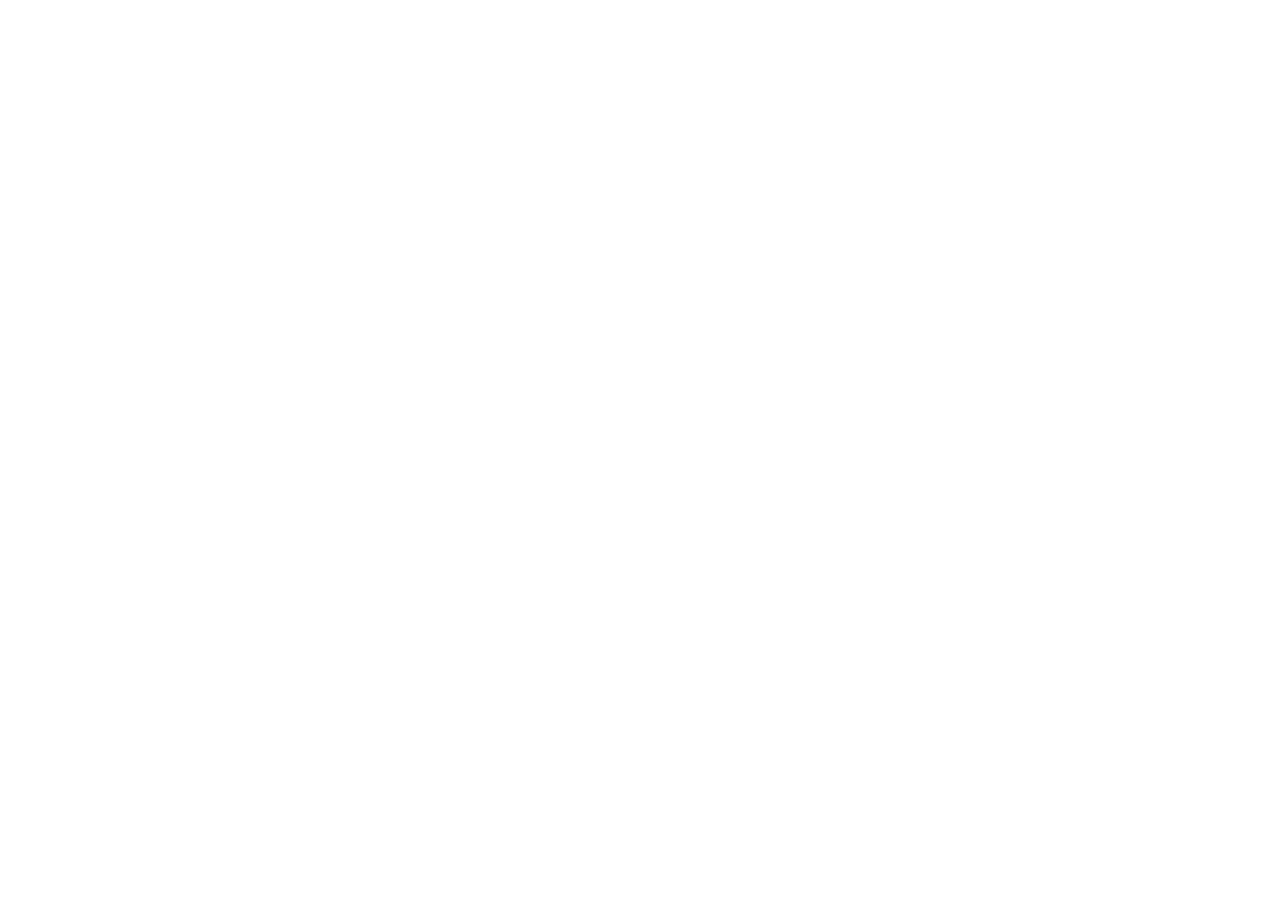
==== aboutMe.html @ 7b7cb2f2 "added about me page" ====
<!DOCTYPE html>
<html lang="en">
<head>
    <meta charset="UTF-8">
    <meta name="viewport" content="width=device-width, initial-scale=1.0">
    <title>About Me</title>
</head>
<body>
    
</body>
</html>
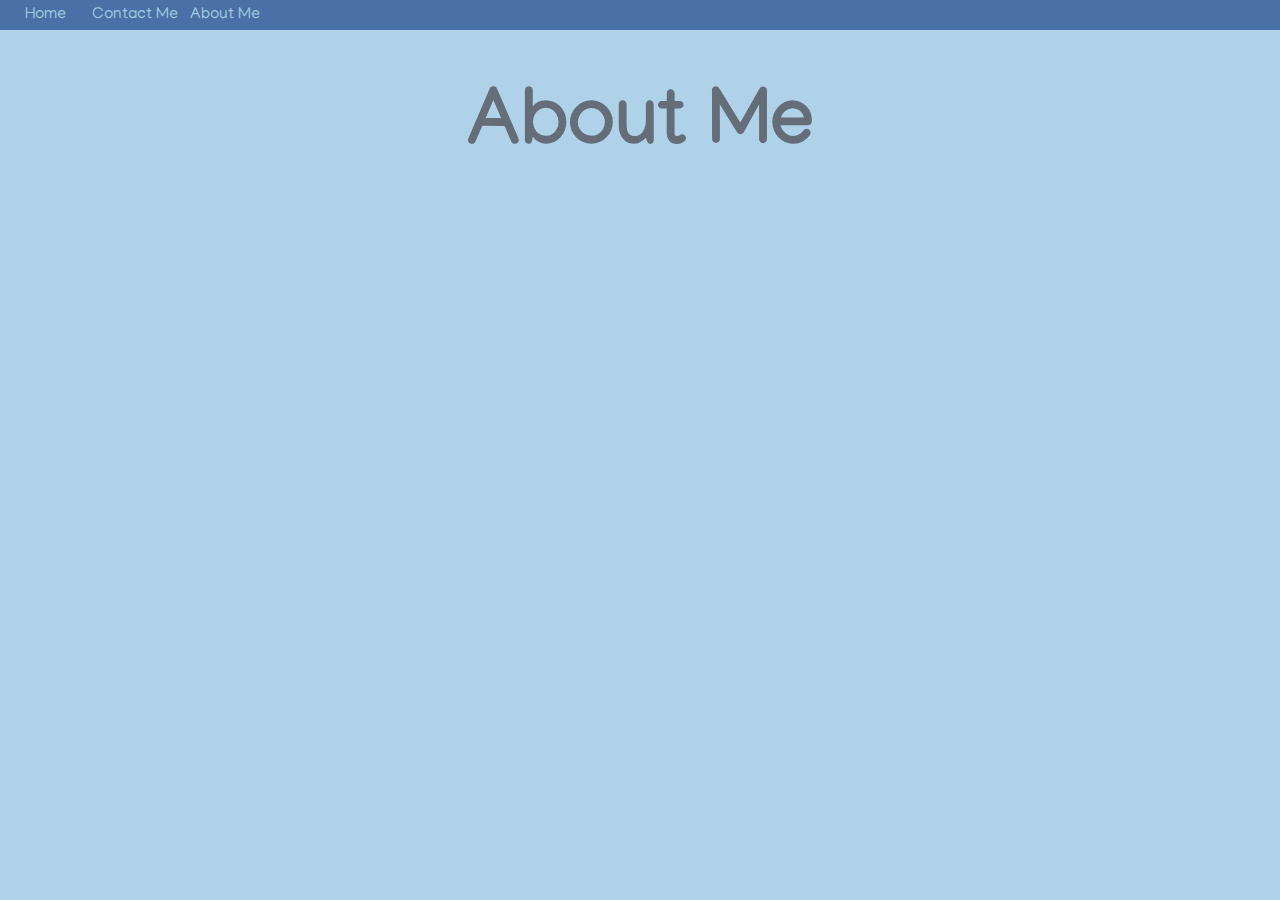
==== commit a3f781e4: "started about me page" ====
--- a/aboutMe.html
+++ b/aboutMe.html
@@ -4,8 +4,19 @@
     <meta charset="UTF-8">
     <meta name="viewport" content="width=device-width, initial-scale=1.0">
     <title>About Me</title>
+    <link rel="stylesheet" href="css/style.css">
+    <link href="https://fonts.googleapis.com/css?family=Exo&display=swap" rel="stylesheet">
+    <link href="https://fonts.googleapis.com/css?family=Manjari&display=swap" rel="stylesheet">
 </head>
 <body>
-    
+    <div class='nav_bar'>
+        <a class='nav_item' href="index.html" style="text-decoration:none">Home</a>
+        <a class='nav_item' href="mailto:jensen794riley@gmail.com" style="text-decoration:none">Contact Me</a>
+        <a class='nav_item' href="aboutMe.html" style="text-decoration:none">About Me</a>
+    </div>
+
+    <div class="top_container">
+        <h1>About Me</h1>
+    </div>
 </body>
 </html>--- a/css/style.css
+++ b/css/style.css
@@ -0,0 +1,141 @@
+body {
+    background-color: #afd2e9;
+    margin: 0;
+}
+
+.nav_bar {
+    background-color: #4b70a7;
+    display: flex;
+    flex-direction: row;
+    justify-content: flex-start;
+    align-items: center;
+    height: 30px;
+    font-family: 'Manjari', 'cursive';
+}
+
+.nav_item {
+    width: 90px;
+    display: flex;
+    justify-content: space-around;
+    color: #9cccde;
+}
+
+h1 {
+    font-family: 'Manjari', 'cursive';
+    font-size: 80px;
+    color: #656d79;
+}
+
+h2 {
+    color: #4b70a7;
+    font-family: 'Manjari';
+}
+
+.top_container {
+    text-align: center;
+}
+
+.greeting {
+    font-size: 50px;
+    margin: 3% auto 3% auto;
+}
+
+hr {
+    border: 5px dashed;
+    width: 10%;
+    align-items: center;
+    margin: 10px auto;
+    margin-top: 30px;
+}
+
+.middle_container {
+    text-align: center;
+    margin: 0 auto 80px auto;
+    width: 50%;
+}
+
+.bottom_container {
+    background-color: #4b70a7;
+    margin-top: 2em;
+}
+
+.bottom_container a:hover {
+    color: aquamarine;
+}
+
+.bottom_link{
+    color: #afd2e9;
+}
+
+.bottom_text{
+    color: #afd2e9;
+    grid-column: 2/3;
+    font-size: 15px;
+    margin: 0;
+}
+
+.bottom_grid{
+    display: grid;
+    grid-template-columns: 1fr 1fr 1fr;
+    justify-items: center;
+    margin: 0 25% 0 25%;
+    padding: 1em;
+    grid-row-gap: 2em;
+}
+
+.skill_1_img {
+    float: left;
+    padding-right: 5%;
+    position: relative;
+    bottom: 20px;
+}
+
+.skill_2_img {
+    float: right;
+    padding-left: 5%;
+}
+
+.skill_1 {
+    text-align: left;
+}
+
+.skill_2 {
+    text-align: left;
+    padding-bottom: 2em;
+}
+
+p {
+    font-family: 'Exo';
+    font-size: 20px;
+    color: #656d79;
+    position: relative;
+    bottom: 20px;
+    /* reads in order, reorder, clarify wich p tags */
+}
+
+img {
+    height: 200px;
+    width: 200px;
+}
+
+a {
+    color: #3991d4;
+}
+
+.get_in_touch {
+    padding-top: 2em;
+    text-align: center;
+}
+
+.btn {
+    border-radius: 12px;
+    background-color: #4b70a7;
+    color: #afd2e9;
+    box-shadow: 0 1px 3px;
+    padding: 7px;
+    text-decoration: none;
+}
+
+.btn:hover {
+    background: #4db7dd;
+}
